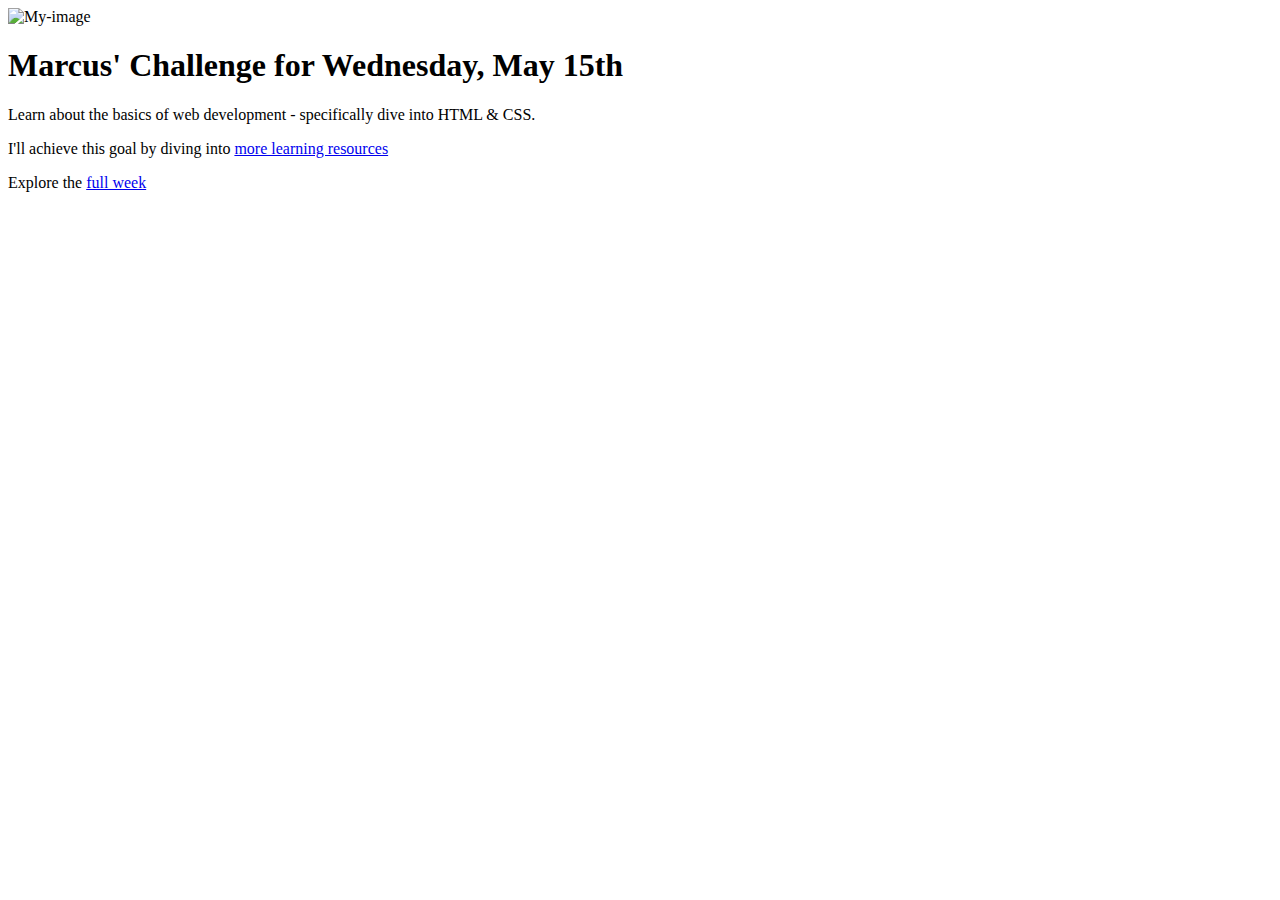
==== index.html @ 699ce806 "initial commit" ====
<!DOCTYPE html>
<html lang="en">
  <head>
    <meta charset="UTF-8" />
    <meta name="viewport" content="width=device-width, initial-scale=1.0" />
    <link href="/daily_Challenge.css" rel="Stylesheet" />
    <title>My Daily Challenge</title>
  </head>
  <body>
    <img
      src="/WhatsApp Image 2024-04-23 at 17.27.33_8185eb68.jpg"
      alt="My-image"
    />
    <h1>Marcus' Challenge for Wednesday, May 15th</h1>
    <p id="todays-challenge">
      Learn about the basics of web development - specifically dive into HTML &
      CSS.
    </p>
    <p>
      I'll achieve this goal by diving into
      <a href="https://www.google.com/">more learning resources</a>
    </p>
    <p>
      Explore the
      <a href="/full_week.html">full week</a>
    </p>
  </body>
</html>
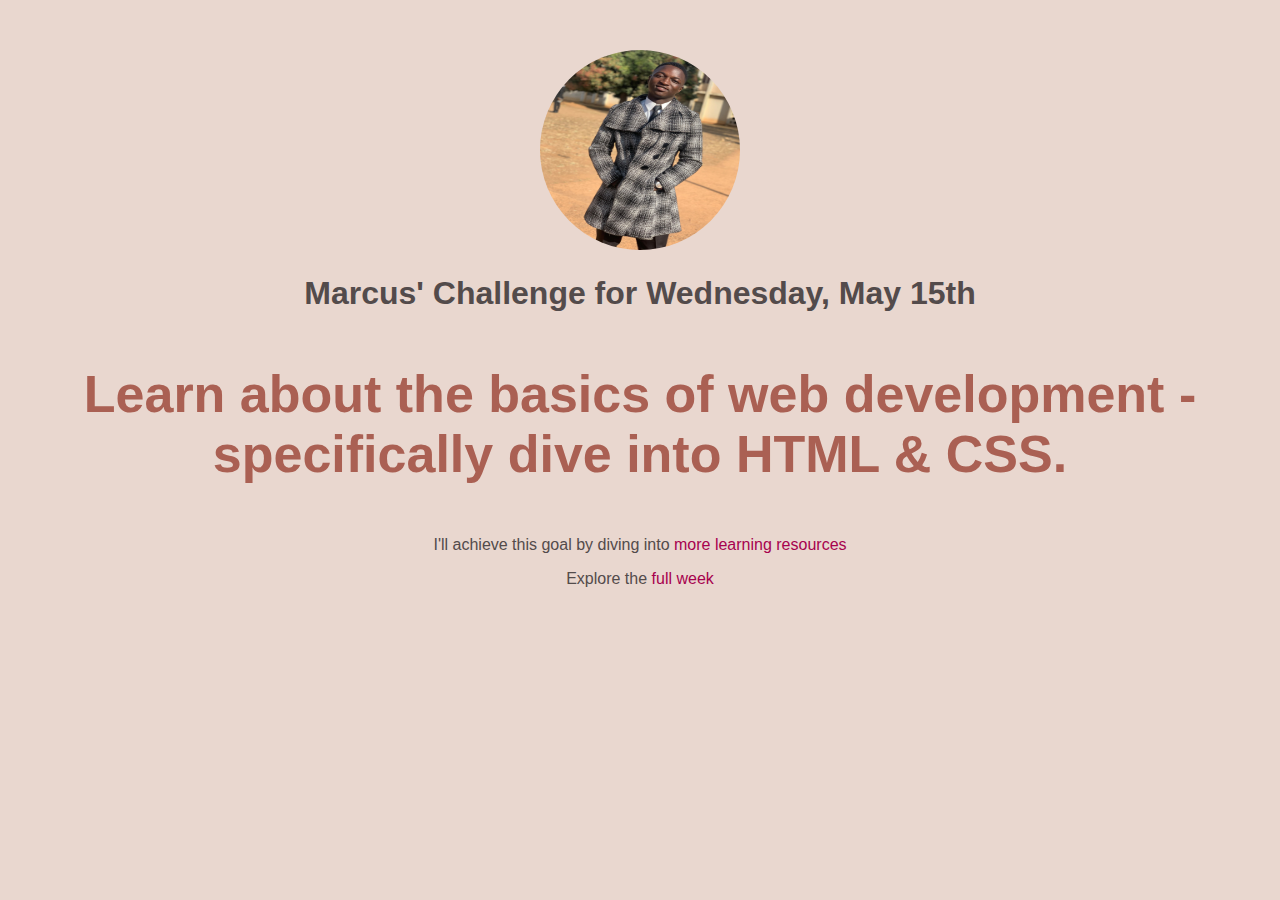
==== commit c17e4d7d: "module 5 completed" ====
--- a/index.html
+++ b/index.html
@@ -4,6 +4,8 @@
     <meta charset="UTF-8" />
     <meta name="viewport" content="width=device-width, initial-scale=1.0" />
     <link href="/daily_Challenge.css" rel="Stylesheet" />
+    <link href="/shared.css" rel="Stylesheet" />
+
     <title>My Daily Challenge</title>
   </head>
   <body>
--- a/daily_Challenge.css
+++ b/daily_Challenge.css
@@ -0,0 +1,15 @@
+body {
+  margin: 50px;
+}
+
+img {
+  width: 200px;
+  height: 200px;
+  border-radius: 100px;
+}
+
+#todays-challenge {
+  color: rgb(170, 96, 83);
+  font-weight: bold;
+  font-size: 52px;
+}
--- a/shared.css
+++ b/shared.css
@@ -0,0 +1,23 @@
+body {
+  background-color: rgb(233, 215, 207);
+  text-align: center;
+  color: rgb(83, 75, 75);
+}
+
+h1 {
+  font-family: sans-serif;
+}
+
+p {
+  font-family: sans-serif;
+}
+
+a {
+  font-family: sans-serif;
+  text-decoration: none;
+  color: rgb(167, 1, 78);
+}
+
+a:hover {
+  text-decoration: underline;
+}
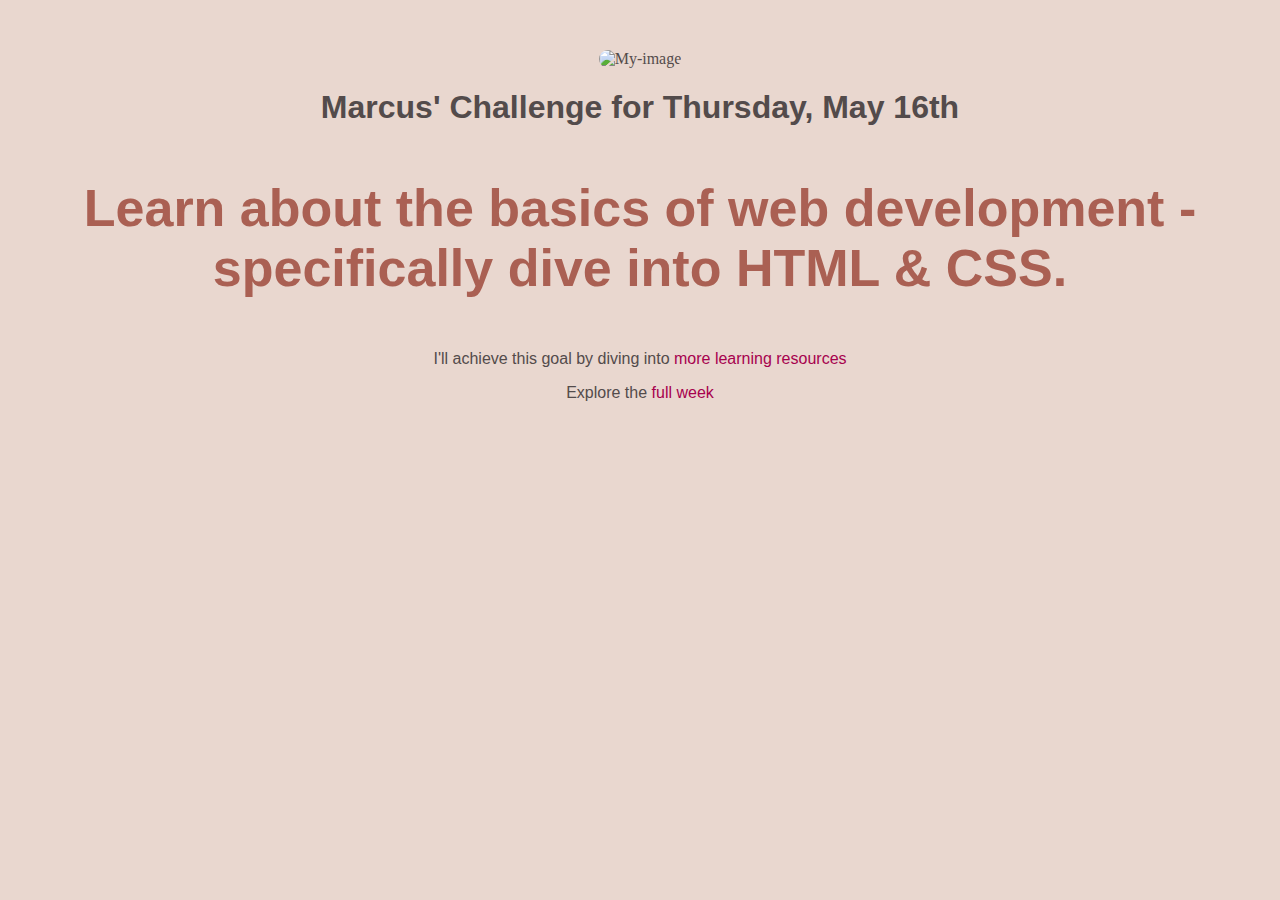
==== commit 3f66b2e6: "modified" ====
--- a/index.html
+++ b/index.html
@@ -10,10 +10,10 @@
   </head>
   <body>
     <img
-      src="/WhatsApp Image 2024-04-23 at 17.27.33_8185eb68.jpg"
+      src="/WhatsApp Image 2024-05-17 at 20.27.45_1fb91166.jpg"
       alt="My-image"
     />
-    <h1>Marcus' Challenge for Wednesday, May 15th</h1>
+    <h1>Marcus' Challenge for Thursday, May 16th</h1>
     <p id="todays-challenge">
       Learn about the basics of web development - specifically dive into HTML &
       CSS.
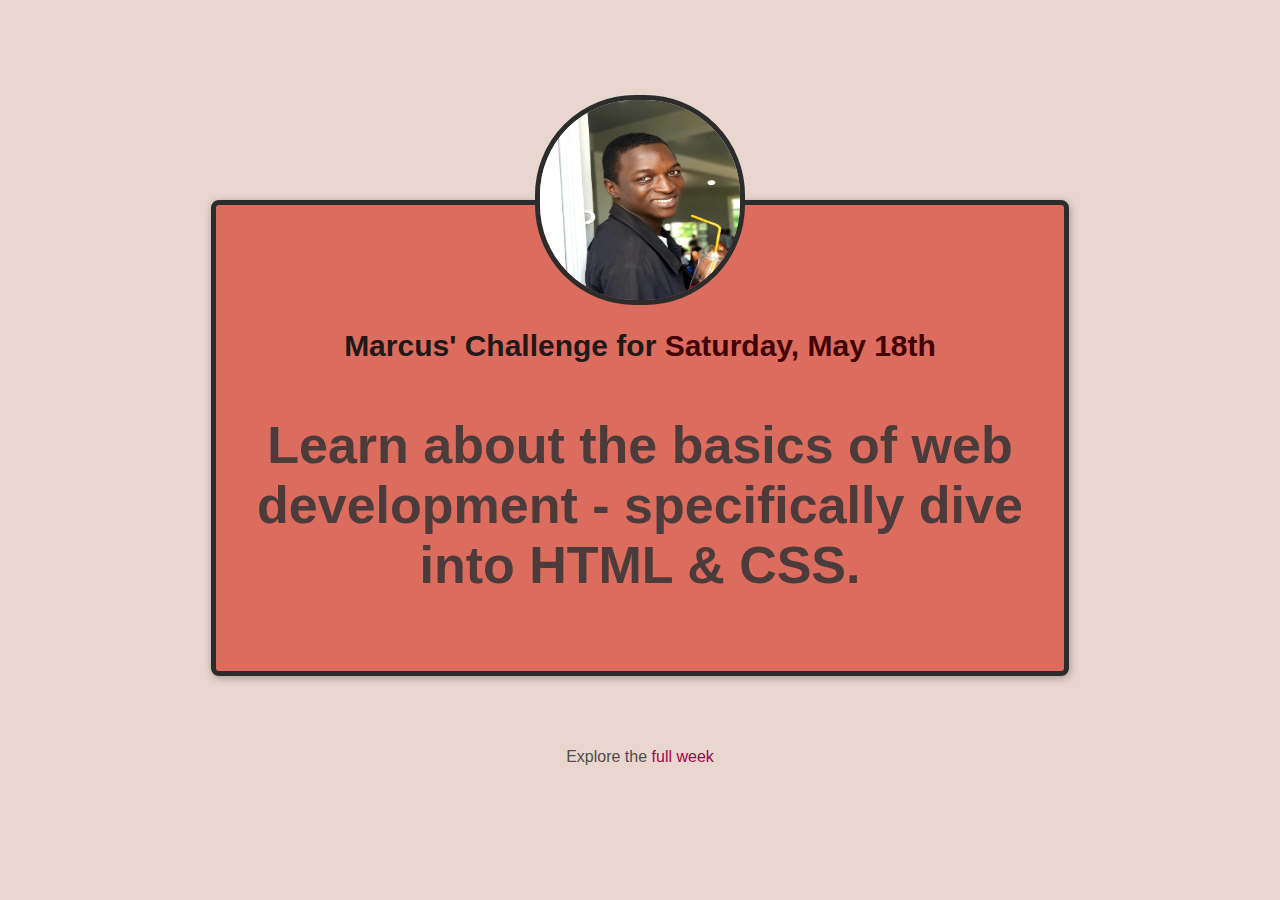
==== commit c0039e7b: "modified" ====
--- a/index.html
+++ b/index.html
@@ -9,22 +9,23 @@
     <title>My Daily Challenge</title>
   </head>
   <body>
-    <img
-      src="/WhatsApp Image 2024-05-17 at 20.27.45_1fb91166.jpg"
-      alt="My-image"
-    />
-    <h1>Marcus' Challenge for Thursday, May 16th</h1>
-    <p id="todays-challenge">
-      Learn about the basics of web development - specifically dive into HTML &
-      CSS.
-    </p>
-    <p>
-      I'll achieve this goal by diving into
-      <a href="https://www.google.com/">more learning resources</a>
-    </p>
-    <p>
-      Explore the
-      <a href="/full_week.html">full week</a>
-    </p>
+    <main>
+      <div></div>
+      <img
+        src="/WhatsApp Image 2024-05-17 at 20.27.45_1fb91166.jpg"
+        alt="My-image"
+      />
+      <h1>Marcus' Challenge for <span>Saturday, May 18th </span></h1>
+      <p id="todays-challenge">
+        Learn about the basics of web development - specifically dive into HTML
+        & CSS.
+      </p>
+    </main>
+    <footer>
+      <p>
+        Explore the
+        <a href="/full_week.html">full week</a>
+      </p>
+    </footer>
   </body>
 </html>
--- a/daily_Challenge.css
+++ b/daily_Challenge.css
@@ -1,15 +1,34 @@
-body {
-  margin: 50px;
+main {
+  width: 800px;
+  margin: 200px auto 72px auto;
+  background-color: rgb(219, 108, 94);
+  padding: 24px;
+  border: 5px solid rgb(44, 44, 44);
+  border-radius: 8px;
+  box-shadow: 1px 2px 8px rgb(0, 0, 0, 0.3);
 }
 
 img {
   width: 200px;
   height: 200px;
   border-radius: 100px;
+  border: 5px solid rgb(44, 44, 44);
+  margin-top: -134px;
 }
 
+h1 {
+  font-size: 30px;
+  color: rgb(31, 25, 25);
+}
+
+a {
+  color: rgb(73, 29, 50);
+}
+span {
+  color: rgb(66, 2, 2);
+}
 #todays-challenge {
-  color: rgb(170, 96, 83);
+  color: rgb(75, 59, 59);
   font-weight: bold;
   font-size: 52px;
 }
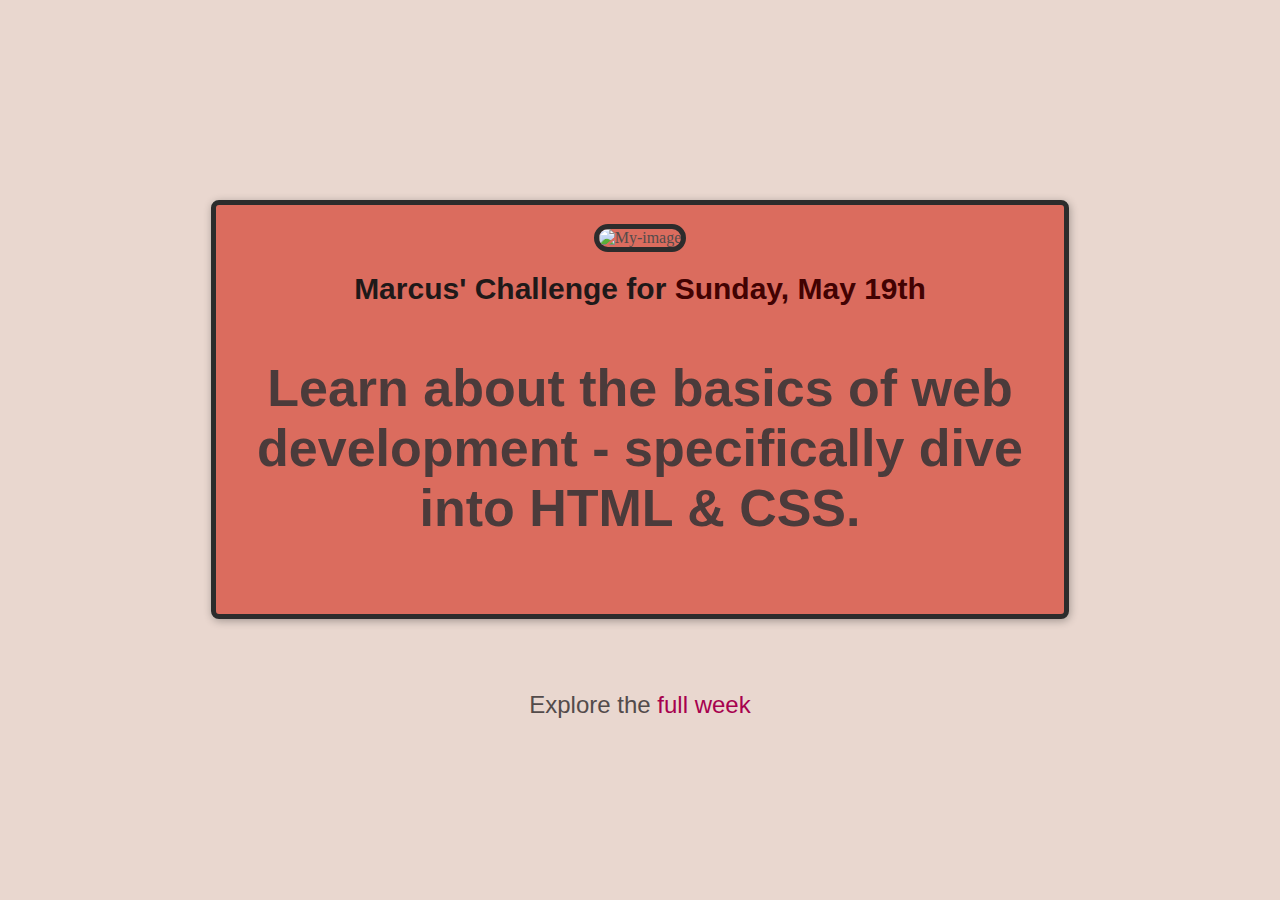
==== commit 37b52658: "modified" ====
--- a/index.html
+++ b/index.html
@@ -12,10 +12,10 @@
     <main>
       <div></div>
       <img
-        src="/WhatsApp Image 2024-05-17 at 20.27.45_1fb91166.jpg"
+        src="/WhatsApp Image 2024-05-17 at 20.27.45_08c58b14.jpg"
         alt="My-image"
       />
-      <h1>Marcus' Challenge for <span>Saturday, May 18th </span></h1>
+      <h1>Marcus' Challenge for <span>Sunday, May 19th </span></h1>
       <p id="todays-challenge">
         Learn about the basics of web development - specifically dive into HTML
         & CSS.
--- a/shared.css
+++ b/shared.css
@@ -2,6 +2,7 @@
   background-color: rgb(233, 215, 207);
   text-align: center;
   color: rgb(83, 75, 75);
+  margin: 50px;
 }
 
 h1 {
@@ -10,6 +11,7 @@
 
 p {
   font-family: sans-serif;
+  font-size: 24px;
 }
 
 a {
